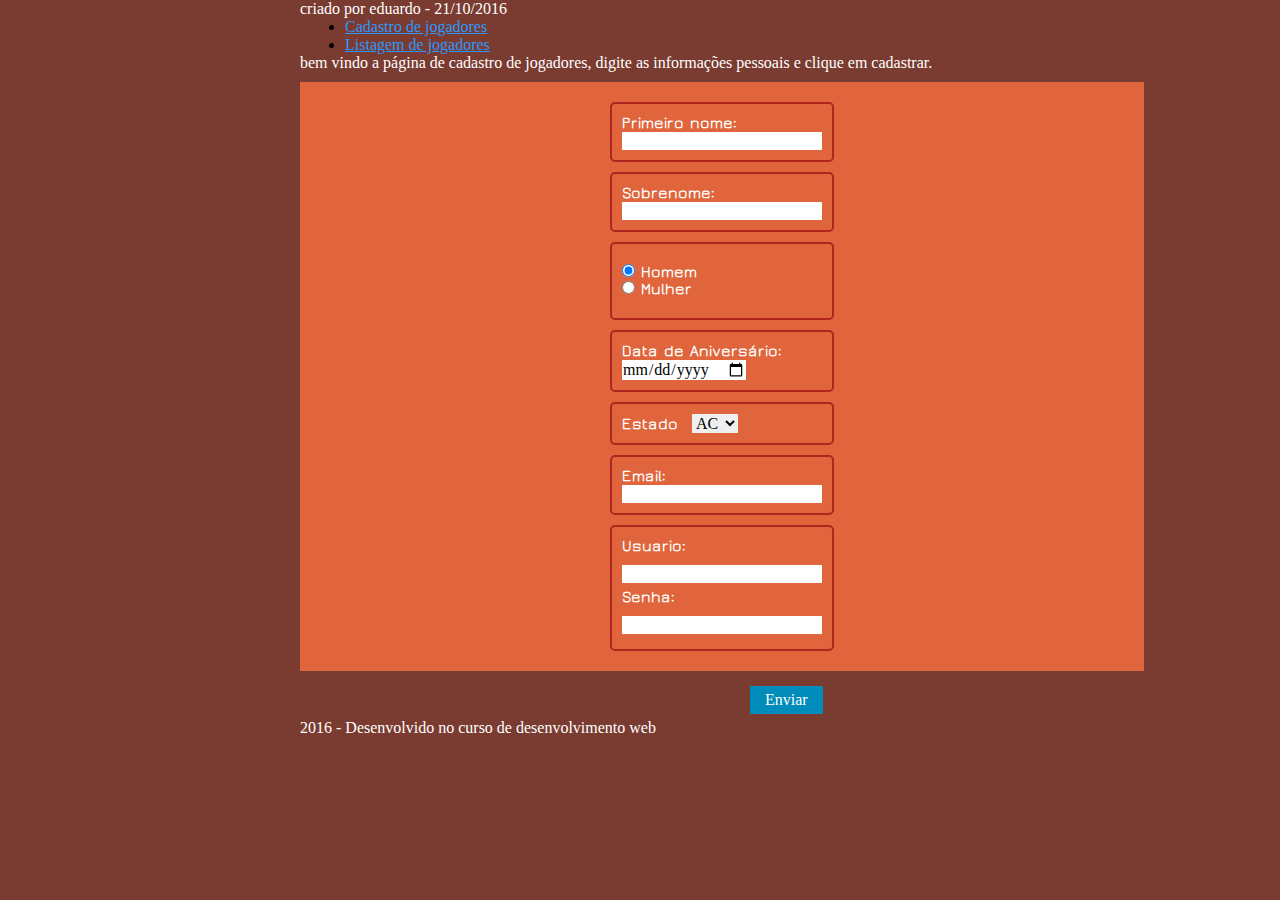
==== cadastro.html @ 5168ffe9 "Cadastro para jogo brasileiro" ====
<!DOCTYPE HTML>
<html>

  <head>
    <meta charset="UTF-8">
    <link rel="stylesheet" type="text/css" href="layout.css">
    <title>Cadastro de Jogadores</title>
  </head>

  <body>
    <!-- HEADER -->
    <header>
      <h4>criado por eduardo - 21/10/2016</h4>
    </header>
    <!-- MENU -->
  	<nav>
  		<!-- TAG NAV PARA MARCAR SEMANTICAMENTE O MENU DE NAVEGACAO + LISTA UL E LI PARA OS ITEMS DO MENU + LINK -->
  		<ul>
  			<li><a href="cadastro.html">Cadastro de jogadores</a></li>
  			<li><a href="lista_jog.html">Listagem de jogadores</a></li>
  		</ul>
  	</nav>
    <p>bem vindo a página de cadastro de jogadores, digite as informações pessoais e clique em cadastrar.</p>
    <form>
      <fieldset>

        <fieldset>
          <label for="nome_1">Primeiro nome:</label>
          <input type = "text" name = "primeiro_nome" id = "nome_1">
        </fieldset>

        <fieldset>
          <label for="sobrenome">Sobrenome:</label>
          <input type = "text" name = "ultimo_nome" id = "sobrenome">
        </fieldset>

        <fieldset>
          <label class= "gen">
            <input type="radio" name="genero" value="homem" checked> Homem<br>
            <input type="radio" name="genero" value="mulher"> Mulher<br>
          </label>
        </fieldset>

        <fieldset>
          <label for="aniversario">Data de Aniversário:</label>
          <input type = "date" name = "aniversario" id = "aniversario">
        </fieldset>

        <fieldset>
          <label for="estado">Estado</label>
          <select id = "estado">
            <option>AC</option>
            <option>AL</option>
            <option>AP</option>
            <option>AM</option>
            <option>BA</option>
            <option>CE</option>
            <option>DF</option>
            <option>ES</option>
            <option>GO</option>
            <option>MA</option>
            <option>MT</option>
            <option>MS</option>
            <option>MG</option>
            <option>PA</option>
            <option>PB</option>
            <option>PR</option>
            <option>PE</option>
            <option>PI</option>
            <option>RJ</option>
            <option>RN</option>
            <option>RS</option>
            <option>RO</option>
            <option>RR</option>
            <option>SC</option>
            <option>SP</option>
            <option>SE</option>
            <option>TO</option>
          </select>
          </fieldset>

        <fieldset>
          <label for="email">Email:</label>
          <input type = "email" name = "email" id = "email">
        </fieldset>

        <fieldset>
           <label for="user">Usuario:</label>
           <input type="text" name="usuario" id = "user"><br>
           <label for="pass">Senha:</label>
           <input type="password" name="senha" id = "pass">
        </fieldset>

      </fieldset>
      <button>Enviar</button>
    </form>

    <footer>
      <!-- TAG FOOTER PARA MARCAR SEMANTICAMENTE O CONTEUDO DO RODAPE -->
      2016 - Desenvolvido no curso de desenvolvimento web
    </footer>
    <!-- / FOOTER -->
  </body>
</html>
---- layout.css ----
* {
	margin: 0;
	padding: 0;
	border: 0;
	font-size: 100%;
	font: inherit;
	vertical-align: baseline;
}

@font-face {
    font-family: 'jura';
    src: url('JuraLight.ttf');
    font-weight: normal;
    font-style: normal;

}

body {
  background-color: #7a3b30;
}

a:visited {
  color: #C72828;
}

a:link{
	color: #2B99FF;
}

h4, p, footer {
  color: white;
	margin-left: 300px;
}

ul {
	margin-left: 345px;
}

.gen {
	display: block;
}

label {
	padding: 10px 10px 10px 0px;
  font-family: jura;
	font-size: 16px;
  color: white;
  font-weight: bold;
}

#user, #pass {
	margin: 10px 0px 5px 0px;
}

fieldset {
	padding: 10px;
	margin: 10px 300px;
  background-color: #e0653c;
}

fieldset fieldset{
  border-width: 2px;
	border-style: solid;
	border-radius: 5px;
  border-color: #af2621;
}

table {
	margin-left: 345px;
	border-collapse: collapse;
	border-style: solid;
	border-width: 2px;
	border-color: #e0653c;
	color: white;
	text-align: center;

}

th, td {
	padding: 10px 20px;
	font-size: 20px;
}

th {
	background-color: #e0653c;
  color: white;
}

tr:nth-child(even) {background-color: #70321e}

h2, h3 {
	color: white;
	text-align: center;
}

h2 {
	font-size: 20px;
}

h3 {
	font-size: 16px;
	text-align: center;
}

button {
    background-color: #008CBA;
    border: none;
    color: white;
    padding: 5px 15px;
    text-align: center;
    text-decoration: none;
    display: inline-block;
    font-size: 16px;
    margin: 5px 750px;
    cursor: pointer;
}
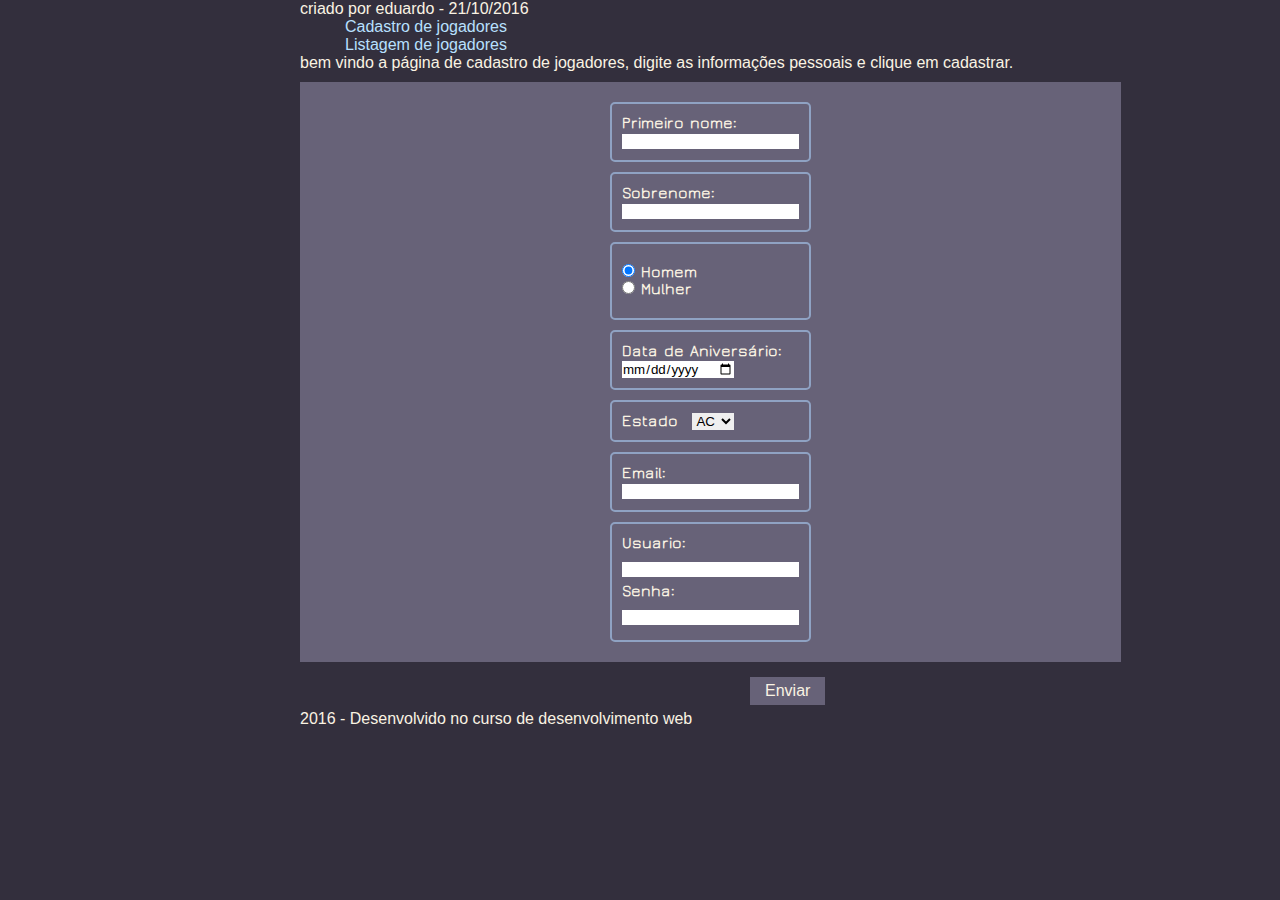
==== commit d0ae3374: "changing css colors" ====
--- a/cadastro.html
+++ b/cadastro.html
@@ -3,6 +3,9 @@
 
   <head>
     <meta charset="UTF-8">
+    <!-- VIEWPORT P/ RESPONSIVIDADE -->
+    <meta name="viewport" content="width=device-width" />
+    <!-- LINK PARA O CSS -->
     <link rel="stylesheet" type="text/css" href="layout.css">
     <title>Cadastro de Jogadores</title>
   </head>
@@ -10,7 +13,7 @@
   <body>
     <!-- HEADER -->
     <header>
-      <h4>criado por eduardo - 21/10/2016</h4>
+      criado por eduardo - 21/10/2016
     </header>
     <!-- MENU -->
   	<nav>
--- a/layout.css
+++ b/layout.css
@@ -2,9 +2,12 @@
 	margin: 0;
 	padding: 0;
 	border: 0;
-	font-size: 100%;
-	font: inherit;
+	box-sizing: border-box;
+	list-style: none;
+	outline: none;
 	vertical-align: baseline;
+	text-decoration: none;
+	font-family:Arial , sans-serif;
 }
 
 @font-face {
@@ -16,24 +19,32 @@
 }
 
 body {
-  background-color: #7a3b30;
+  background-color: #332F3D;
+}
+
+a:link{
+	color: #B8E0FF;
 }
 
 a:visited {
-  color: #C72828;
+  color: #8FA2C3;
 }
 
-a:link{
-	color: #2B99FF;
+a:hover {
+	color: #FAF3E3;
 }
 
-h4, p, footer {
-  color: white;
-	margin-left: 300px;
+a:active {
+	color: #676278;
 }
 
-ul {
+ ul {
 	margin-left: 345px;
+}
+
+h4, p, footer, header {
+  color: #FAF3E3;
+	margin-left: 300px;
 }
 
 .gen {
@@ -44,7 +55,7 @@
 	padding: 10px 10px 10px 0px;
   font-family: jura;
 	font-size: 16px;
-  color: white;
+  color: #FAF3E3;
   font-weight: bold;
 }
 
@@ -55,14 +66,15 @@
 fieldset {
 	padding: 10px;
 	margin: 10px 300px;
-  background-color: #e0653c;
+  background-color: #676278;
 }
 
 fieldset fieldset{
+
   border-width: 2px;
 	border-style: solid;
 	border-radius: 5px;
-  border-color: #af2621;
+  border-color: #8FA2C3;
 }
 
 table {
@@ -70,8 +82,8 @@
 	border-collapse: collapse;
 	border-style: solid;
 	border-width: 2px;
-	border-color: #e0653c;
-	color: white;
+	border-color: #676278;
+	color: #FAF3E3;
 	text-align: center;
 
 }
@@ -82,14 +94,14 @@
 }
 
 th {
-	background-color: #e0653c;
-  color: white;
+	background-color: #676278;
+  color: #FAF3E3;
 }
 
-tr:nth-child(even) {background-color: #70321e}
+tr:nth-child(even) {background-color: #676278}
 
 h2, h3 {
-	color: white;
+	color: #FAF3E3;
 	text-align: center;
 }
 
@@ -103,9 +115,9 @@
 }
 
 button {
-    background-color: #008CBA;
+    background-color: #676278;
     border: none;
-    color: white;
+    color: #FAF3E3;
     padding: 5px 15px;
     text-align: center;
     text-decoration: none;
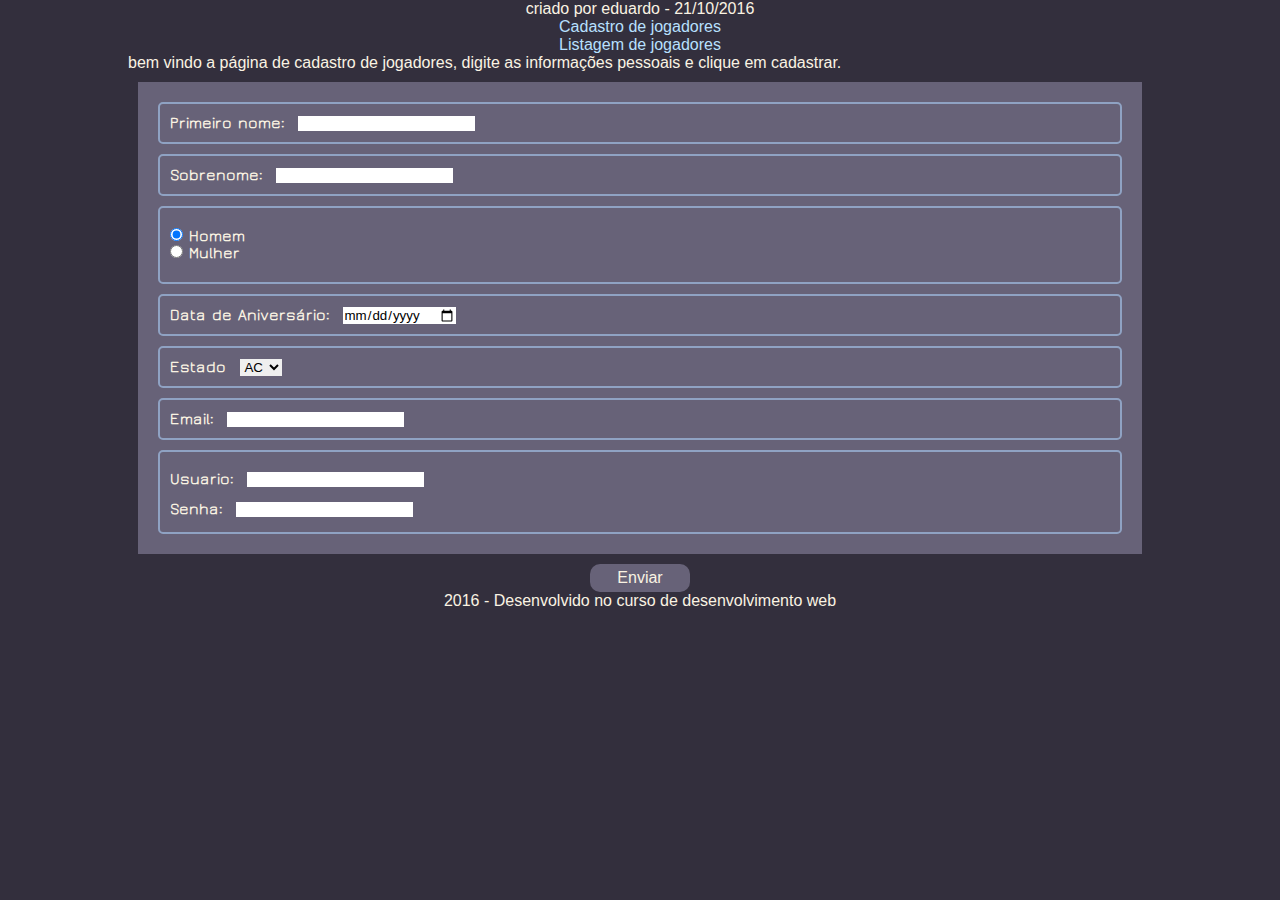
==== commit 8b003fab: "Added responsiveness to the css and added the gitattributes file to enforce LF endings" ====
--- a/cadastro.html
+++ b/cadastro.html
@@ -11,6 +11,7 @@
   </head>
 
   <body>
+    <div class="wrapper">
     <!-- HEADER -->
     <header>
       criado por eduardo - 21/10/2016
@@ -103,5 +104,6 @@
       2016 - Desenvolvido no curso de desenvolvimento web
     </footer>
     <!-- / FOOTER -->
+  </div>
   </body>
 </html>
--- a/layout.css
+++ b/layout.css
@@ -22,6 +22,11 @@
   background-color: #332F3D;
 }
 
+.wrapper {
+  max-width: 1024px;
+  width: 95%;
+  margin: 0 auto;
+}
 a:link{
 	color: #B8E0FF;
 }
@@ -38,13 +43,22 @@
 	color: #676278;
 }
 
+
  ul {
-	margin-left: 345px;
+   width:100%;
+   flex-wrap:wrap;
+   display:flex;
+   align-items: center;
+   justify-content: center;
+}
+
+li, header, footer {
+  width: 100%;
+  text-align: center;
 }
 
 h4, p, footer, header {
   color: #FAF3E3;
-	margin-left: 300px;
 }
 
 .gen {
@@ -65,7 +79,7 @@
 
 fieldset {
 	padding: 10px;
-	margin: 10px 300px;
+	margin: 10px;
   background-color: #676278;
 }
 
@@ -78,7 +92,10 @@
 }
 
 table {
-	margin-left: 345px;
+  width: 800px;
+  display: block;
+  margin: 0 auto;
+  max-width: 95%;
 	border-collapse: collapse;
 	border-style: solid;
 	border-width: 2px;
@@ -115,14 +132,16 @@
 }
 
 button {
+    display: block;
+    margin: 0 auto;
+    width: 100px;
+    border-radius: 10px;
     background-color: #676278;
     border: none;
     color: #FAF3E3;
     padding: 5px 15px;
     text-align: center;
     text-decoration: none;
-    display: inline-block;
     font-size: 16px;
-    margin: 5px 750px;
     cursor: pointer;
 }
